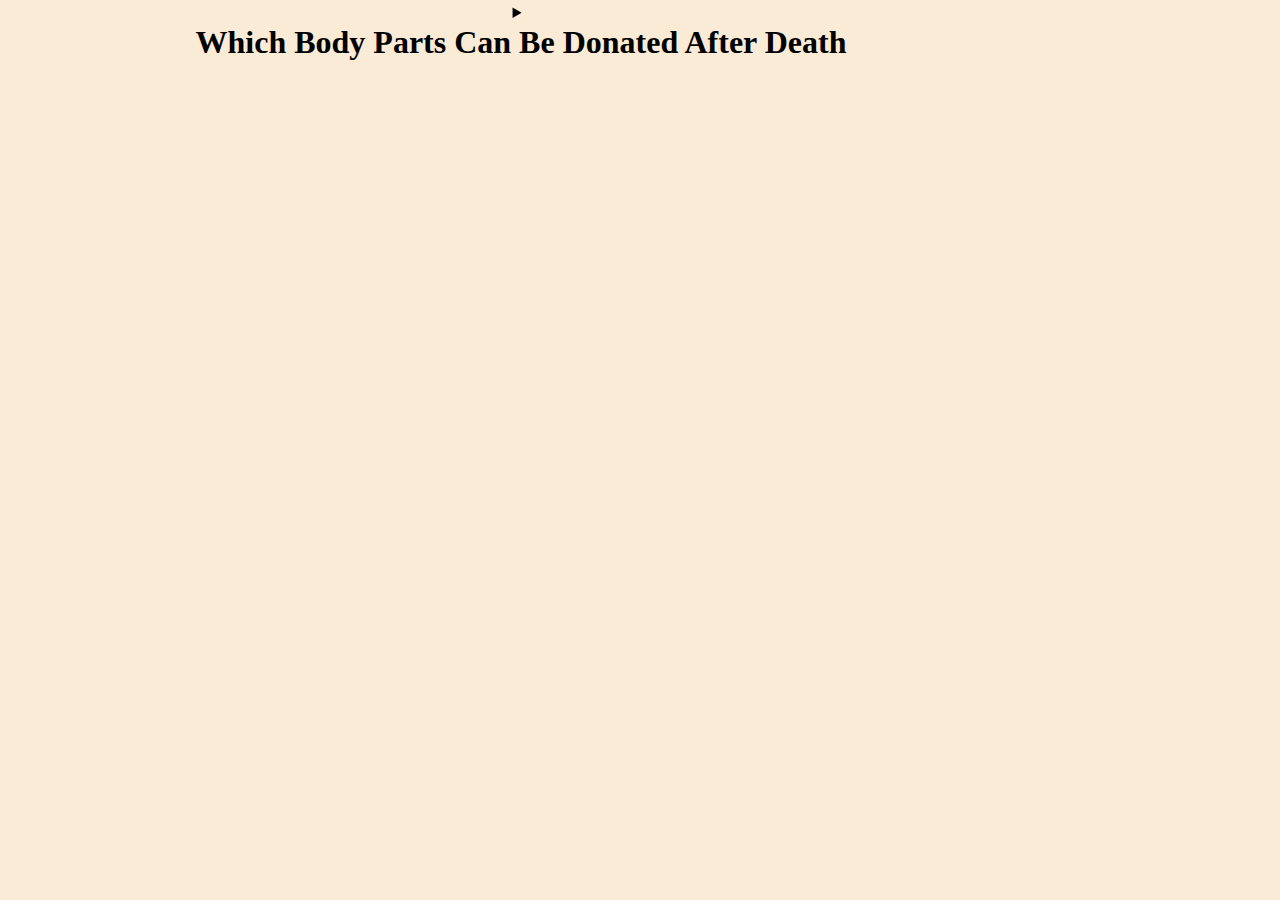
==== card.html @ 936bef5a "Add Code Files" ====
<!DOCTYPE html>
<html lang="en">
<head>
    <meta charset="UTF-8">
    <meta http-equiv="X-UA-Compatible" content="IE=edge">
    <meta name="viewport" content="width=device-width, initial-scale=1.0">
    <link rel="stylesheet" href="card.css">
    <link href="https://cdn.jsdelivr.net/npm/bootstrap@5.3.0-alpha3/dist/css/bootstrap.min.css" rel="stylesheet" integrity="sha384-KK94CHFLLe+nY2dmCWGMq91rCGa5gtU4mk92HdvYe+M/SXH301p5ILy+dN9+nJOZ" crossorigin="anonymous">
    <title>Document</title>
</head>
<body>
    <details>
        <summary><h1>Which Body Parts Can Be Donated After Death</h1></summary>
        <div class="card" style="width: 18rem;">
            <img src="heart.png" class="card-img-top" alt="...">
            <div class="card-body">
              <p class="card-text">Heart</p>
            </div>
          </div>

          <div class="card" style="width: 18rem;">
            <img src="kidney.png" class="card-img-top" alt="...">
            <div class="card-body">
              <p class="card-text">Kidney</p>
            </div>
          </div>
          
          <div class="card" style="width: 18rem;">
            <img src="liver.png" class="card-img-top" alt="...">
            <div class="card-body">
              <p class="card-text">Liver</p>
            </div>
          </div>

          <div class="card" style="width: 18rem;">
            <img src="lungs.png" class="card-img-top" alt="...">
            <div class="card-body">
              <p class="card-text">Lungs</p>
            </div>
          </div>

          <div class="card" style="width: 18rem;">
            <img src="pancreas.png" class="card-img-top" alt="...">
            <div class="card-body">
              <p class="card-text">Pancreas</p>
            </div>
          </div>

          <div class="card" style="width: 18rem;">
            <img src="intestines.png" class="card-img-top" alt="...">
            <div class="card-body">
              <p class="card-text">Intestines</p>
            </div>
          </div>

          <div class="card" style="width: 18rem;">
            <img src="eyes.png" class="card-img-top" alt="...">
            <div class="card-body">
              <p class="card-text">Eyes</p>
            </div>
          </div>
    </details>


    <script src="https://cdn.jsdelivr.net/npm/bootstrap@5.3.0-alpha3/dist/js/bootstrap.bundle.min.js" integrity="sha384-ENjdO4Dr2bkBIFxQpeoTz1HIcje39Wm4jDKdf19U8gI4ddQ3GYNS7NTKfAdVQSZe" crossorigin="anonymous"></script>
    
</body>
</html>
---- card.css ----
*{
    margin: 2px;
    padding: 0;
    box-sizing: border-box;
}
body{
    background-color: antiquewhite;
    margin-right: 15rem;
}
details{
    text-align: center;
}
.card-img-top:hover{
    box-shadow: 4px 6px 4px 6px royalblue;
}
.card-img-top{
    border: 4px solid rosybrown;
}
.card-body:hover{
    box-shadow:  6px 4px 6px rgb(112, 112, 235)
}
.card-body{
    background-color: aquamarine;
}
.card-text{
    background-color: beige;
}
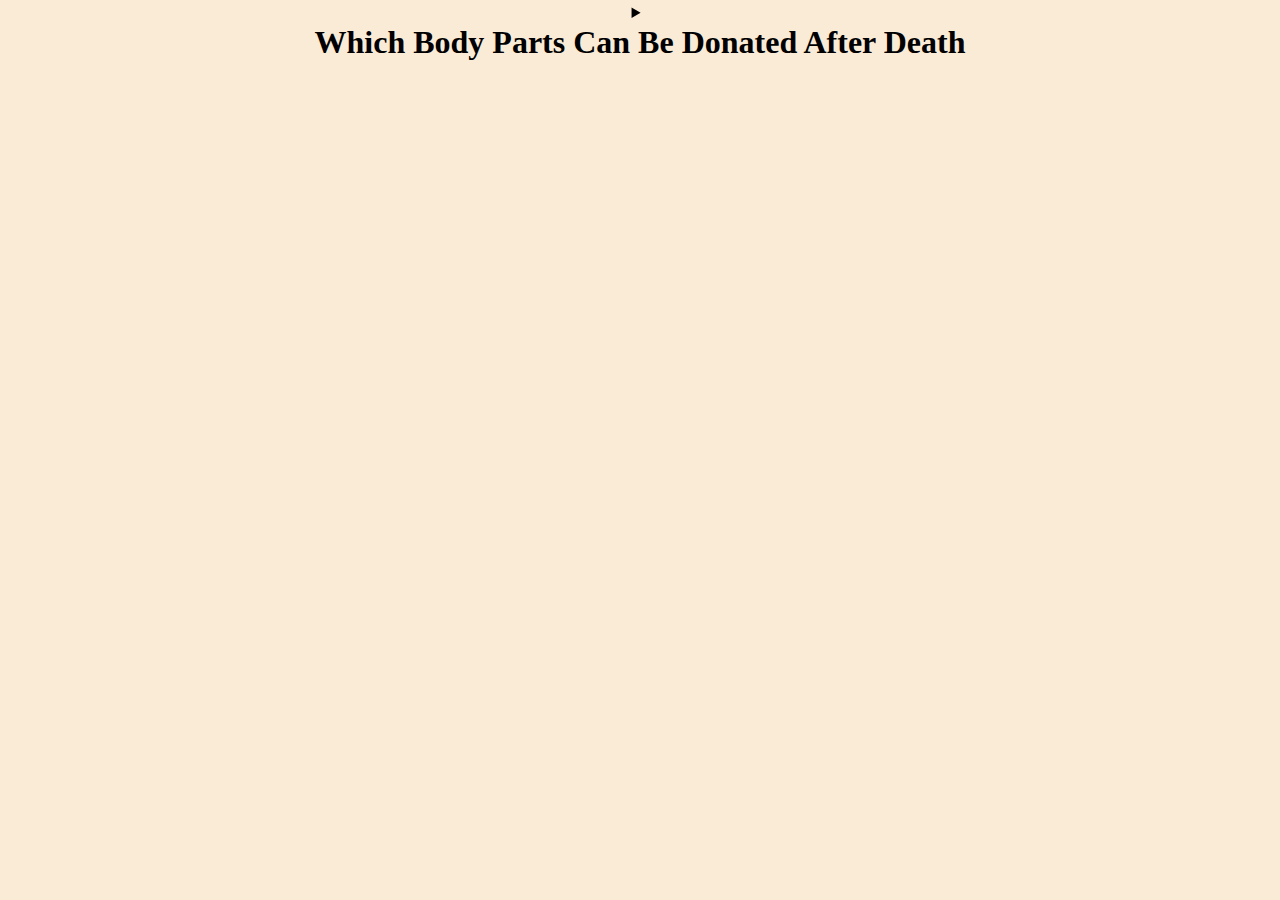
==== commit 44faa6c9: "Add Code Files" ====
--- a/card.html
+++ b/card.html
@@ -6,25 +6,28 @@
     <meta name="viewport" content="width=device-width, initial-scale=1.0">
     <link rel="stylesheet" href="card.css">
     <link href="https://cdn.jsdelivr.net/npm/bootstrap@5.3.0-alpha3/dist/css/bootstrap.min.css" rel="stylesheet" integrity="sha384-KK94CHFLLe+nY2dmCWGMq91rCGa5gtU4mk92HdvYe+M/SXH301p5ILy+dN9+nJOZ" crossorigin="anonymous">
-    <title>Document</title>
+    <title>Organ Project</title>
 </head>
 <body>
     <details>
         <summary><h1>Which Body Parts Can Be Donated After Death</h1></summary>
+        <span>
         <div class="card" style="width: 18rem;">
             <img src="heart.png" class="card-img-top" alt="...">
             <div class="card-body">
               <p class="card-text">Heart</p>
             </div>
           </div>
-
+        </span>  
+        
+        <span>
           <div class="card" style="width: 18rem;">
             <img src="kidney.png" class="card-img-top" alt="...">
             <div class="card-body">
               <p class="card-text">Kidney</p>
             </div>
           </div>
-          
+        </span>  
           <div class="card" style="width: 18rem;">
             <img src="liver.png" class="card-img-top" alt="...">
             <div class="card-body">
--- a/card.css
+++ b/card.css
@@ -5,7 +5,7 @@
 }
 body{
     background-color: antiquewhite;
-    margin-right: 15rem;
+    
 }
 details{
     text-align: center;
@@ -22,6 +22,12 @@
 .card-body{
     background-color: aquamarine;
 }
+.card-body{
+    border: 4px solid rosybrown;
+}
 .card-text{
     background-color: beige;
 }
+details{
+    text-align: center;
+}